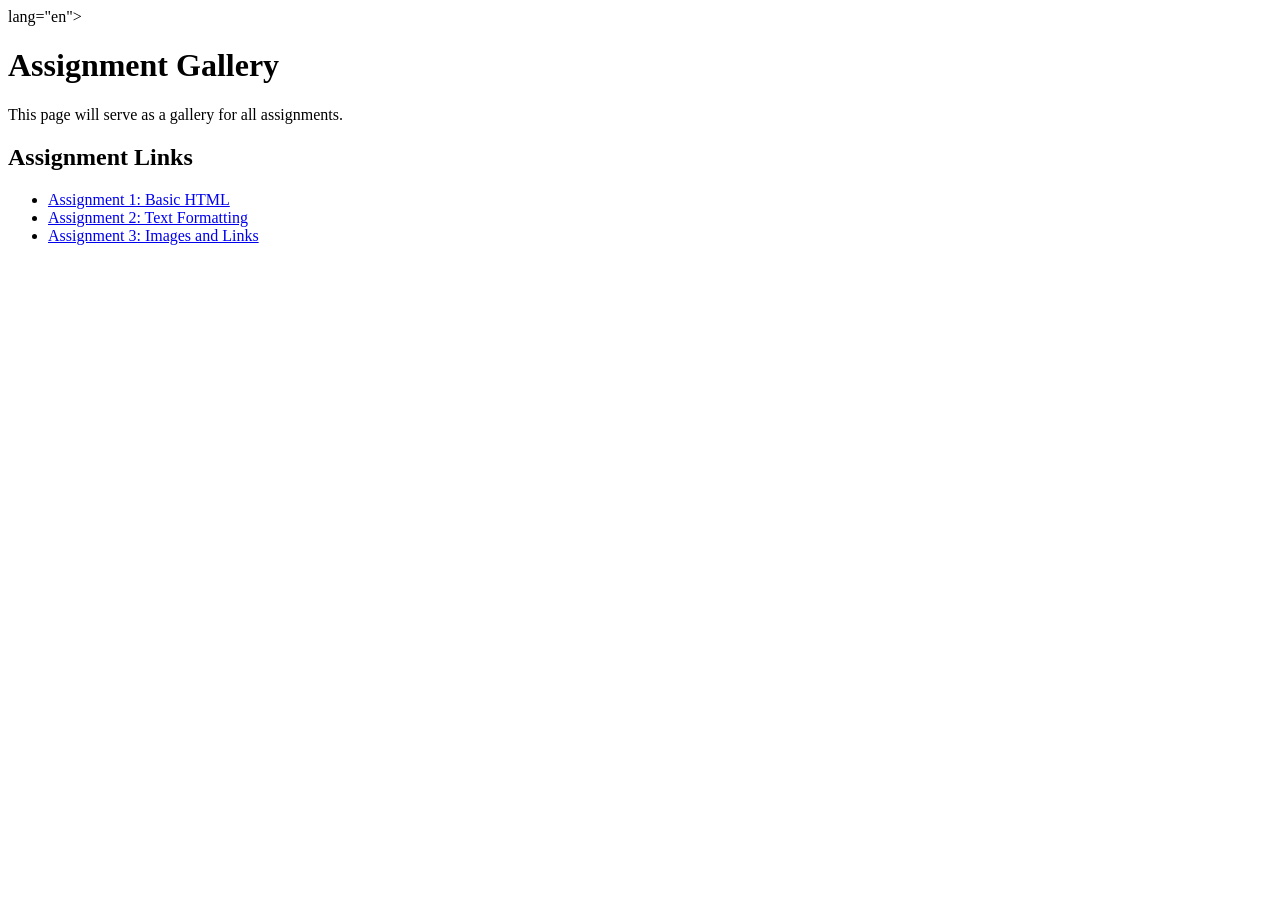
==== index.html @ a4e42378 "Add files via upload" ====
<!DOCTYPE HTML>

<html>   lang="en">
    <meta charset="UTF-8">
<head>
  <title>Assignment Gallery</title>
</head>

<body>

          <h1>Assignment Gallery</h1>

    <p>This page will serve as a gallery for all assignments.</p>

    <h2>Assignment Links</h2>
     <ul>
        <li>
            <a href="assignment1.html">Assignment 1: Basic HTML</a>
        </li>
        <li>
            <a href="assignment2.html">Assignment 2: Text Formatting</a>
        </li>
        <li>
            <a href="assignment3.html">Assignment 3: Images and Links</a>
        </li>
    </ul>

</body>

</html>
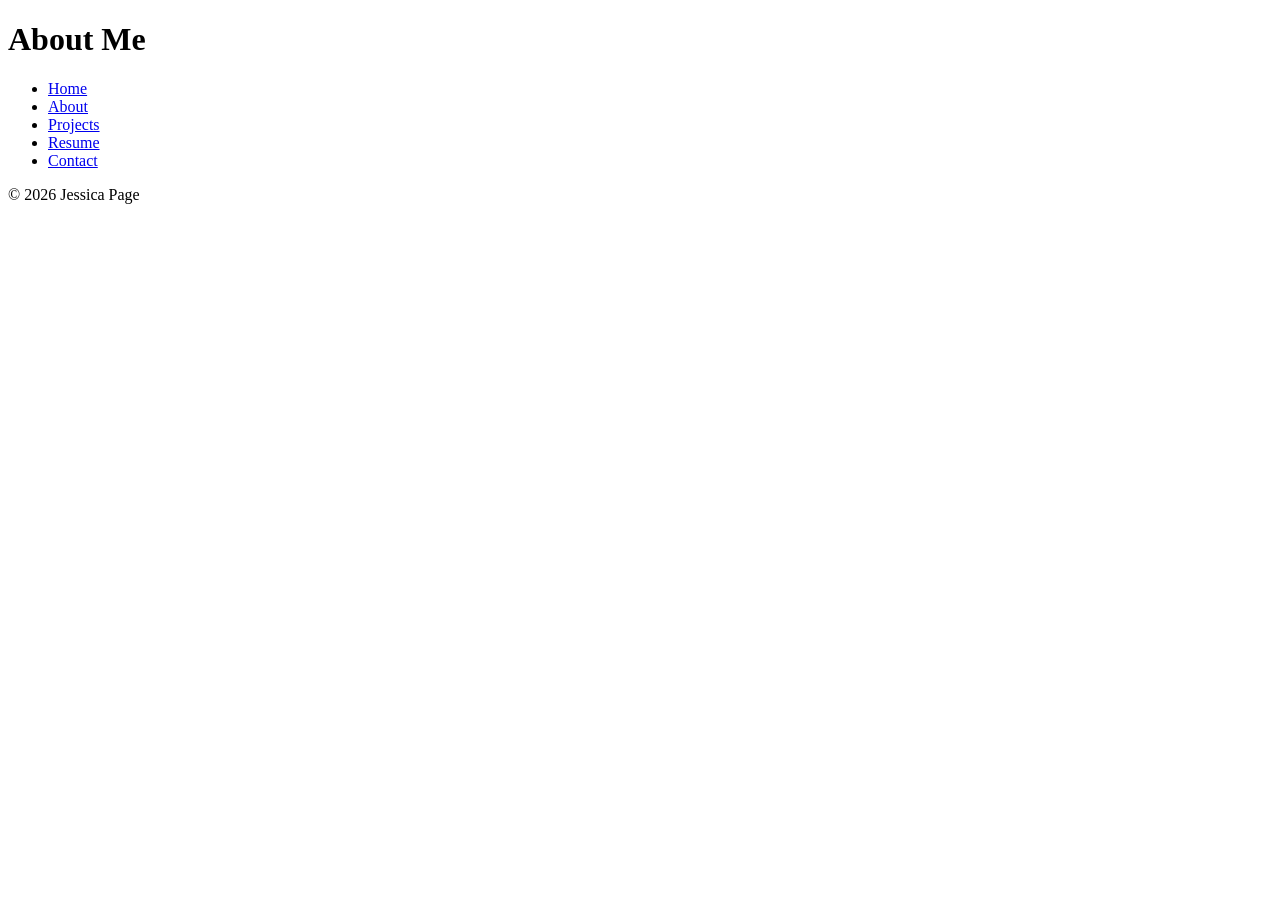
==== commit 61aac4a5: "Create index.html" ====
--- a/index.html
+++ b/index.html
@@ -1,30 +1,42 @@
-<!DOCTYPE HTML>
-
-<html>   lang="en">
-    <meta charset="UTF-8">
-<head>
-  <title>Assignment Gallery</title>
-</head>
-
-<body>
-
-          <h1>Assignment Gallery</h1>
-
-    <p>This page will serve as a gallery for all assignments.</p>
-
-    <h2>Assignment Links</h2>
-     <ul>
-        <li>
-            <a href="assignment1.html">Assignment 1: Basic HTML</a>
-        </li>
-        <li>
-            <a href="assignment2.html">Assignment 2: Text Formatting</a>
-        </li>
-        <li>
-            <a href="assignment3.html">Assignment 3: Images and Links</a>
-        </li>
-    </ul>
-
-</body>
-
-</html>+<!DOCTYPE html>
+<html lang="en">
+<head>
+<meta charset="UTF-8">
+<title>Jessica Page ePortfolio</title>
+
+<link rel="stylesheet" href="css/eportfolio.css">
+
+</head>
+
+<body>
+
+<header>
+    <h1>About Me </h1>
+    
+</header>
+
+<nav>
+    <ul>
+        <li><a href="index.html">Home</a></li>
+        <li><a href="about.html">About</a></li>
+        <li><a href="projects.html">Projects</a></li>
+        <li><a href="resume.html">Resume</a></li>
+        <li><a href="contact.html">Contact</a></li>
+    </ul>
+</nav>
+
+<main>
+
+<section>
+    
+    
+</section>
+
+</main>
+
+<footer>
+    <p>© 2026 Jessica Page</p>
+</footer>
+
+</body>
+</html>
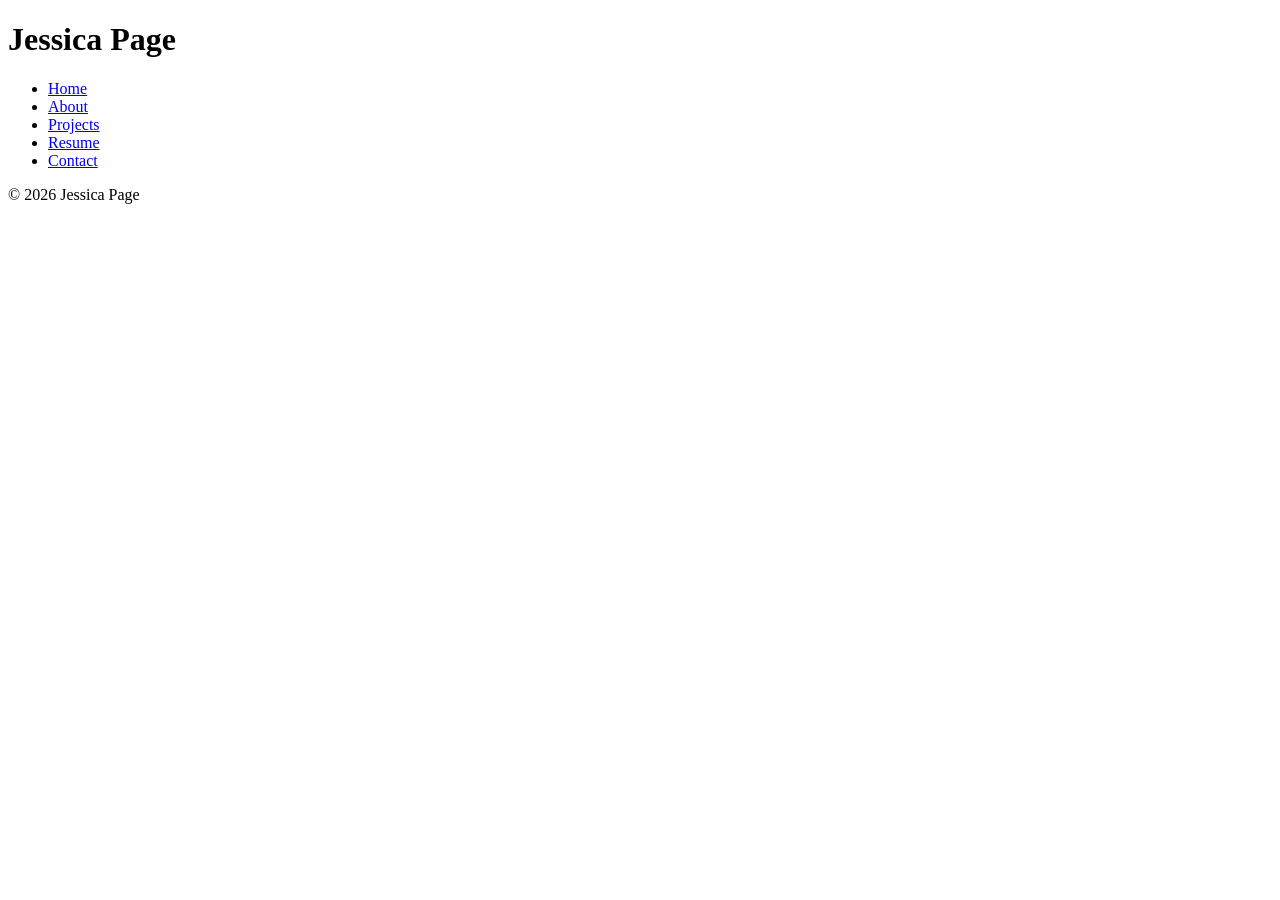
==== commit bf4dc127: "Update header title to 'Jessica Page'" ====
--- a/index.html
+++ b/index.html
@@ -11,7 +11,7 @@
 <body>
 
 <header>
-    <h1>About Me </h1>
+    <h1>Jessica Page  </h1>
     
 </header>
 
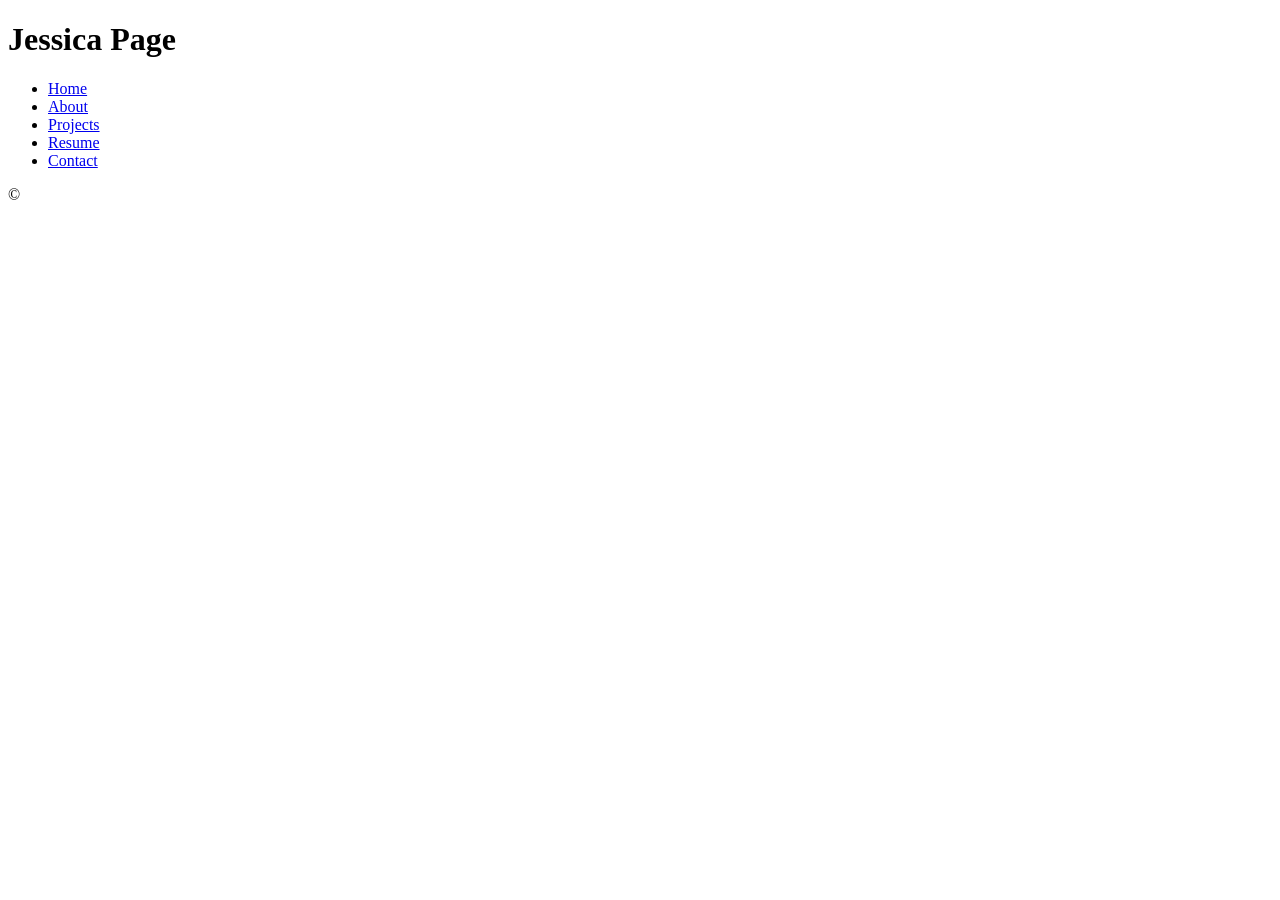
==== commit 4d471b67: "Update footer content in index.html Removed the year and name from the footer." ====
--- a/index.html
+++ b/index.html
@@ -35,7 +35,7 @@
 </main>
 
 <footer>
-    <p>© 2026 Jessica Page</p>
+    <p>© </p>
 </footer>
 
 </body>
